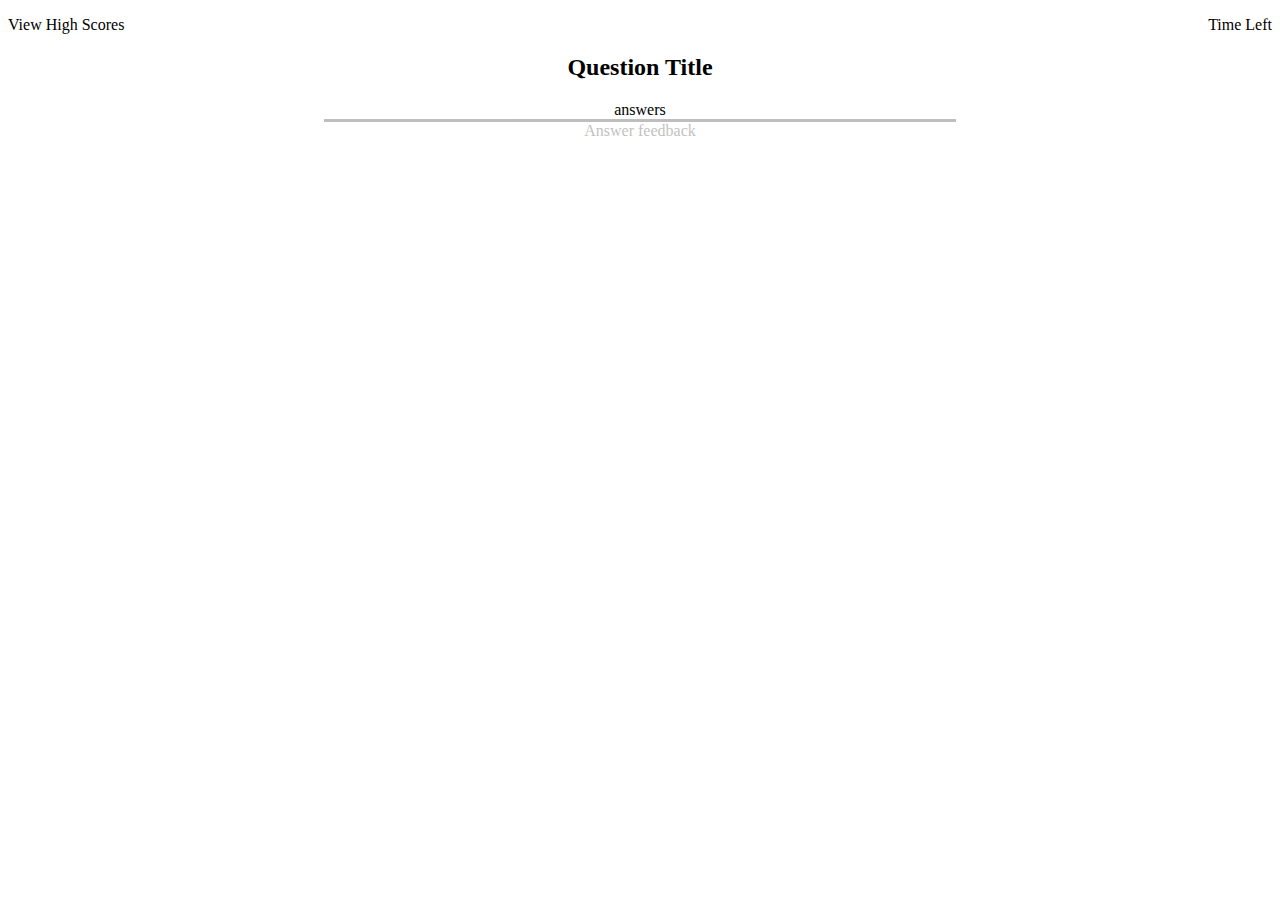
==== index.html @ a2ce473a "Made questions in object" ====
<!DOCTYPE html>
<html lang="en">

<head>
    <meta charset="UTF-8" />
    <meta name="viewport" content="width=device-width, initial-scale=1.0" />
    <meta http-equiv="X-UA-Compatible" content="ie=edge" />
    <link rel="stylesheet" href="style.css" />
    <title>Coding Quiz</title>
</head>

<body>
    <header>
        <ul>
            <li class="highScores">View High Scores</li>
            <li class="timeLeft">Time Left</li>
        </ul>
    </header>
    <section class="centerContent" >
        <h2 class="questionTitle">Question Title</h2>
        <div class="answers">answers </div>

        <footer>
            <section class="answerFeedback">Answer feedback</section>
        </footer>
    </section>
    <script src="./script.js"></script>
</body>

</html>
---- style.css ----
*,
*::before,
*::after {
  box-sizing: border-box;
}

li {
    text-decoration: none;
    display: inline-block;    
}

li:hover {
    cursor: pointer;
    color: red;
}

ul {
    padding: 0;
    display: flex;
    justify-content: space-between;
}

.centerContent {
    text-align: center;
    margin-left: 25%;
    margin-right:25%;

}

.answerFeedback {
    border-top: solid black;
    opacity: 25%;
}
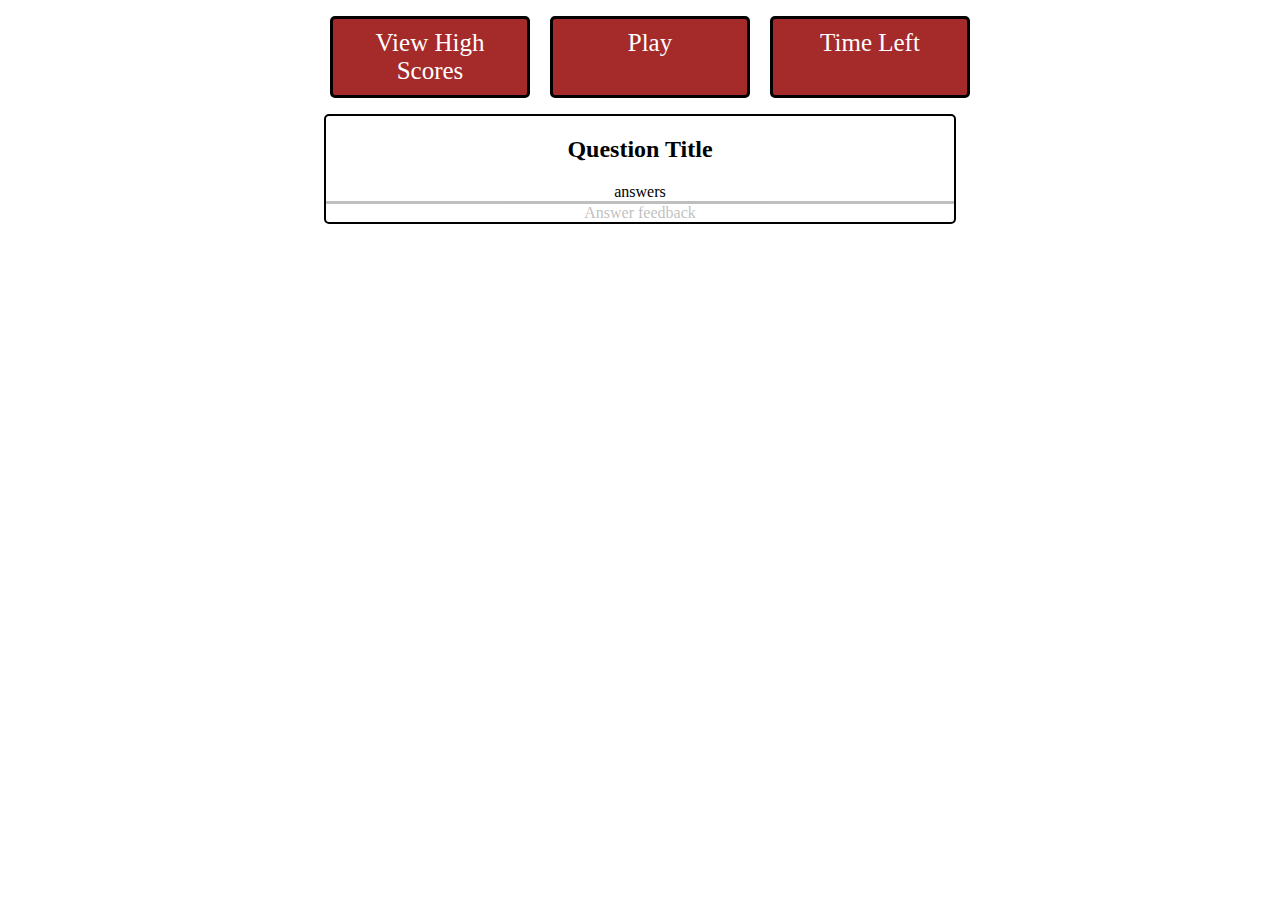
==== commit 08a5c90a: "working on timer function to display answers" ====
--- a/index.html
+++ b/index.html
@@ -13,10 +13,12 @@
     <header>
         <ul>
             <li class="highScores">View High Scores</li>
+            <li class="playButton">Play</li>
             <li class="timeLeft">Time Left</li>
         </ul>
     </header>
     <section class="centerContent" >
+        <a href="/game.html"></a>
         <h2 class="questionTitle">Question Title</h2>
         <div class="answers">answers </div>
 
--- a/style.css
+++ b/style.css
@@ -7,24 +7,44 @@
 li {
     text-decoration: none;
     display: inline-block;    
+    font-size: 25px;
+    padding: 10px;
+    /* margin-left: auto; */
+    /* margin-right: auto; */
 }
 
-li:hover {
+ 
+
+.playButton, .highScores, .timeLeft{
+    background-color: brown;
+    color: white;
+    border: solid black 3px;
+    border-radius: 5px;
+    display: flex;
+    width: 200px;
+    text-align: center;
+    justify-content: center;
+    margin-left: 20px;
+}
+.playButton:hover, .highScores:hover{
     cursor: pointer;
-    color: red;
+    color: black;
+    transform: scale(104%);
 }
 
 ul {
     padding: 0;
     display: flex;
-    justify-content: space-between;
+    justify-content: center;
+    
 }
 
 .centerContent {
     text-align: center;
     margin-left: 25%;
     margin-right:25%;
-
+    border: solid 2px;
+    border-radius: 5px;
 }
 
 .answerFeedback {
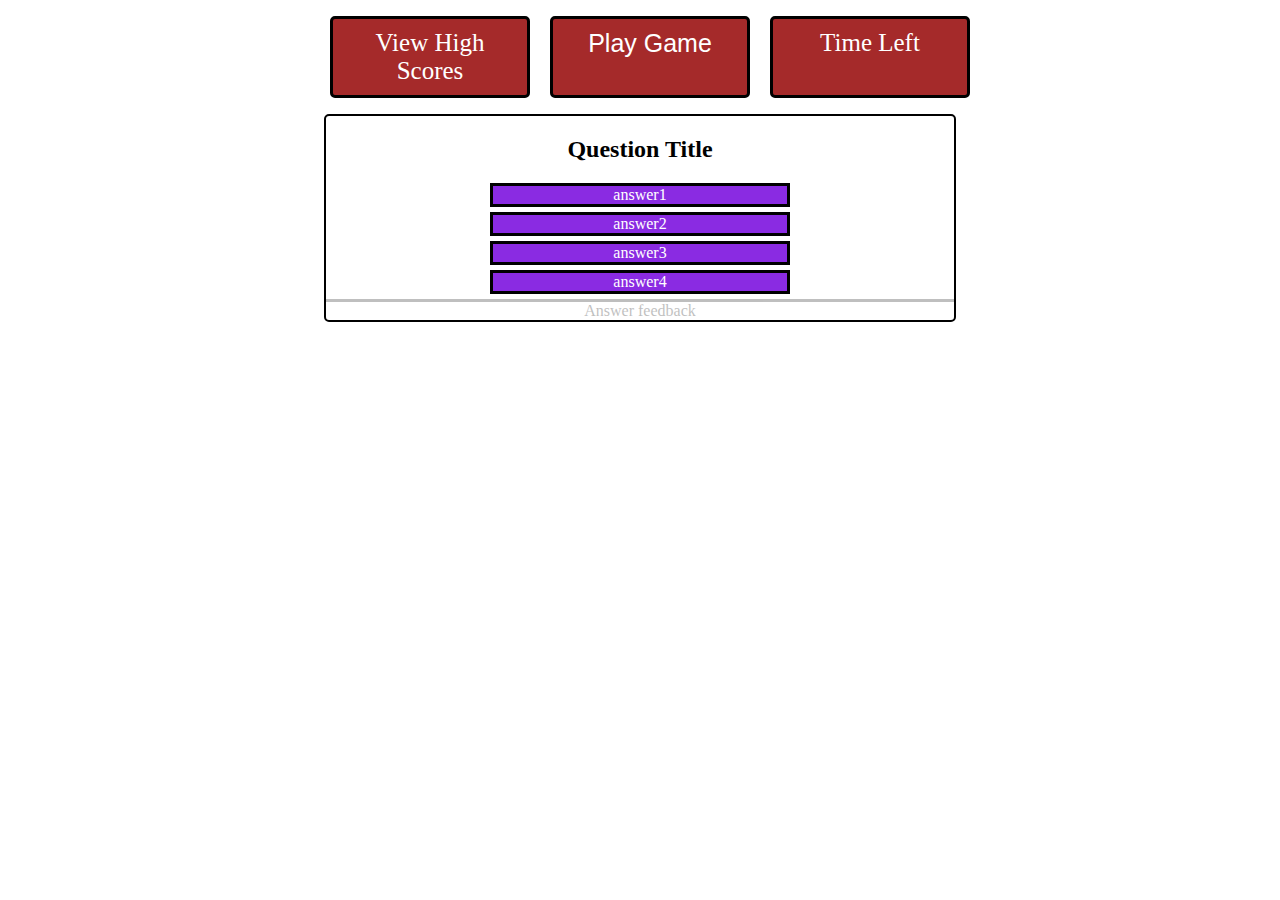
==== commit 3eb46d48: "Added functions to JS" ====
--- a/index.html
+++ b/index.html
@@ -13,14 +13,18 @@
     <header>
         <ul>
             <li class="highScores">View High Scores</li>
-            <li class="playButton">Play</li>
+            <button class="playButton">Play Game</button>
             <li class="timeLeft">Time Left</li>
         </ul>
     </header>
     <section class="centerContent" >
         <a href="/game.html"></a>
         <h2 class="questionTitle">Question Title</h2>
-        <div class="answers">answers </div>
+        <div class="answer1">answer1 </div>
+        <div class="answer2">answer2 </div>
+        <div class="answer3">answer3 </div>
+        <div class="answer4">answer4 </div>
+
 
         <footer>
             <section class="answerFeedback">Answer feedback</section>
--- a/style.css
+++ b/style.css
@@ -1,21 +1,22 @@
 *,
 *::before,
 *::after {
-  box-sizing: border-box;
+    box-sizing: border-box;
 }
 
-li {
+li,
+button {
     text-decoration: none;
-    display: inline-block;    
+    display: inline-block;
     font-size: 25px;
     padding: 10px;
-    /* margin-left: auto; */
-    /* margin-right: auto; */
 }
 
- 
 
-.playButton, .highScores, .timeLeft{
+
+.playButton,
+.highScores,
+.timeLeft {
     background-color: brown;
     color: white;
     border: solid black 3px;
@@ -26,23 +27,46 @@
     justify-content: center;
     margin-left: 20px;
 }
-.playButton:hover, .highScores:hover{
+
+.playButton:hover,
+.highScores:hover,
+.answer1:hover,
+.answer2:hover,
+.answer3:hover,
+.answer4:hover {
     cursor: pointer;
-    color: black;
     transform: scale(104%);
+}
+
+.answer1,
+.answer2,
+.answer3,
+.answer4 {
+    width: 300px;
+    background-color: blueviolet;
+    margin: 5px auto;
+    /*centering answers on page*/
+    border: solid black;
+    color: white;
+}
+
+.hideAnswers {
+    background-color: "";
+    border: 0px;
+    width: 300px;
 }
 
 ul {
     padding: 0;
     display: flex;
     justify-content: center;
-    
+
 }
 
 .centerContent {
     text-align: center;
     margin-left: 25%;
-    margin-right:25%;
+    margin-right: 25%;
     border: solid 2px;
     border-radius: 5px;
 }
@@ -50,6 +74,4 @@
 .answerFeedback {
     border-top: solid black;
     opacity: 25%;
-}
-    
-
+}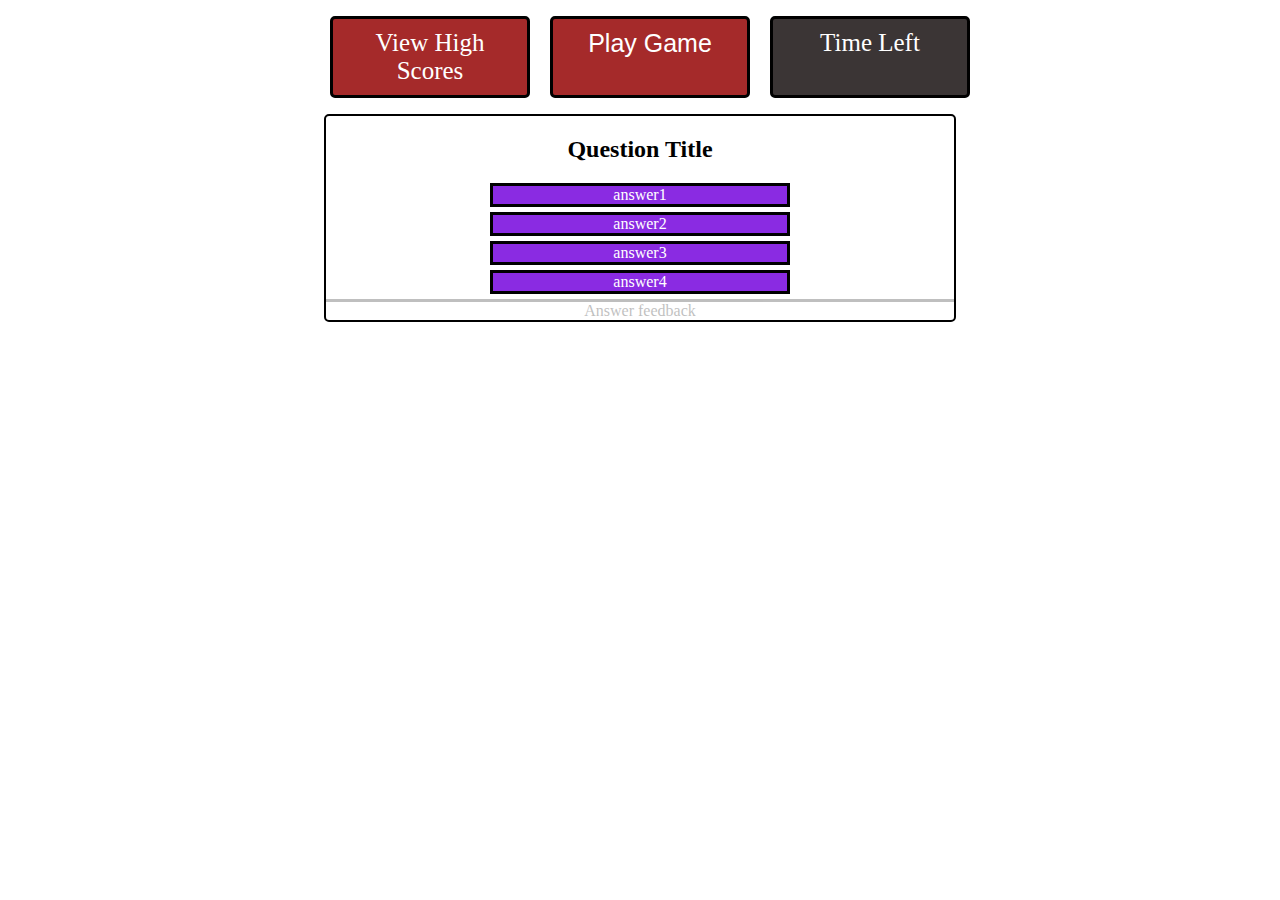
==== commit 934d7889: "Added multiple functions but stuck in loop currently" ====
--- a/index.html
+++ b/index.html
@@ -17,14 +17,15 @@
             <li class="timeLeft">Time Left</li>
         </ul>
     </header>
-    <section class="centerContent" >
+    <section class="centerContent">
         <a href="/game.html"></a>
         <h2 class="questionTitle">Question Title</h2>
-        <div class="answer1">answer1 </div>
-        <div class="answer2">answer2 </div>
-        <div class="answer3">answer3 </div>
-        <div class="answer4">answer4 </div>
-
+        <div class = "answerContainer">
+            <div class="answer1">answer1 </div>
+            <div class="answer2">answer2 </div>
+            <div class="answer3">answer3 </div>
+            <div class="answer4">answer4 </div>
+        </div>
 
         <footer>
             <section class="answerFeedback">Answer feedback</section>
--- a/style.css
+++ b/style.css
@@ -12,11 +12,20 @@
     padding: 10px;
 }
 
-
+.timeLeft {
+    background-color: rgb(59, 53, 53);
+    color: white;
+    border: solid black 3px;
+    border-radius: 5px;
+    display: flex;
+    width: 200px;
+    text-align: center;
+    justify-content: center;
+    margin-left: 20px;
+}
 
 .playButton,
-.highScores,
-.timeLeft {
+.highScores {
     background-color: brown;
     color: white;
     border: solid black 3px;
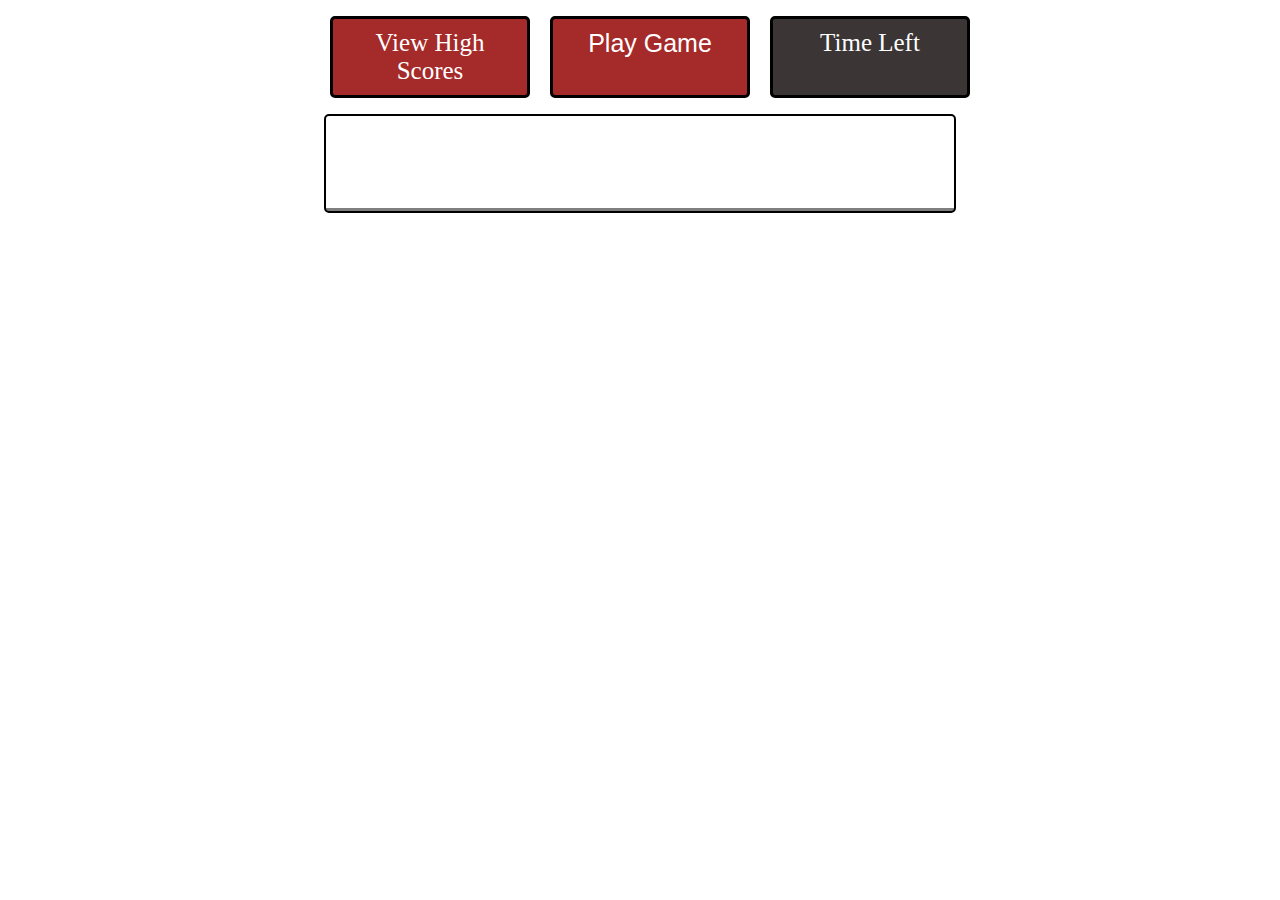
==== commit 0d7e538b: "Added script files and polished up game code" ====
--- a/index.html
+++ b/index.html
@@ -12,23 +12,22 @@
 <body>
     <header>
         <ul>
-            <li class="highScores">View High Scores</li>
+            <a href="./highScores.html"><li class="highScores">View High Scores</li></a>
             <button class="playButton">Play Game</button>
             <li class="timeLeft">Time Left</li>
         </ul>
     </header>
     <section class="centerContent">
-        <a href="/game.html"></a>
-        <h2 class="questionTitle">Question Title</h2>
+        <h2 class="questionTitle"></h2>
         <div class = "answerContainer">
-            <div class="answer1">answer1 </div>
-            <div class="answer2">answer2 </div>
-            <div class="answer3">answer3 </div>
-            <div class="answer4">answer4 </div>
+            <div class="answer1" id="hideAnswers">answer1 </div>
+            <div class="answer2" id="hideAnswers">answer2 </div>
+            <div class="answer3" id="hideAnswers">answer3 </div>
+            <div class="answer4" id="hideAnswers">answer4 </div>
         </div>
 
         <footer>
-            <section class="answerFeedback">Answer feedback</section>
+            <section class="answerFeedback"></section>
         </footer>
     </section>
     <script src="./script.js"></script>
--- a/style.css
+++ b/style.css
@@ -2,6 +2,10 @@
 *::before,
 *::after {
     box-sizing: border-box;
+}
+
+a {
+    text-decoration: none;
 }
 
 li,
@@ -47,22 +51,20 @@
     transform: scale(104%);
 }
 
-.answer1,
-.answer2,
-.answer3,
-.answer4 {
-    width: 300px;
+#showAnswers {
+    width: auto;
     background-color: blueviolet;
-    margin: 5px auto;
+  
     /*centering answers on page*/
     border: solid black;
     color: white;
 }
 
-.hideAnswers {
+#hideAnswers {
     background-color: "";
+    color: white;
     border: 0px;
-    width: 300px;
+    width: auto;
 }
 
 ul {
@@ -82,5 +84,30 @@
 
 .answerFeedback {
     border-top: solid black;
-    opacity: 25%;
+    opacity: 50%;
+}
+#answerCorrect {
+    background-color: green;
+}
+
+#answerIncorrect {
+    background-color: red;
+}
+
+.backButton {
+    font-size: large;
+    background-color: aqua;
+    margin: 10px ;
+    margin-top: 10px;
+    padding: 10px;
+border: solid 2px;
+}
+
+/* Making sure buttons are not too big when shrinking the page*/
+@media only screen and (max-width: 650px) {
+    .playButton,
+    .highScores,.timeLeft {
+        width: auto;
+    }
+   
 }